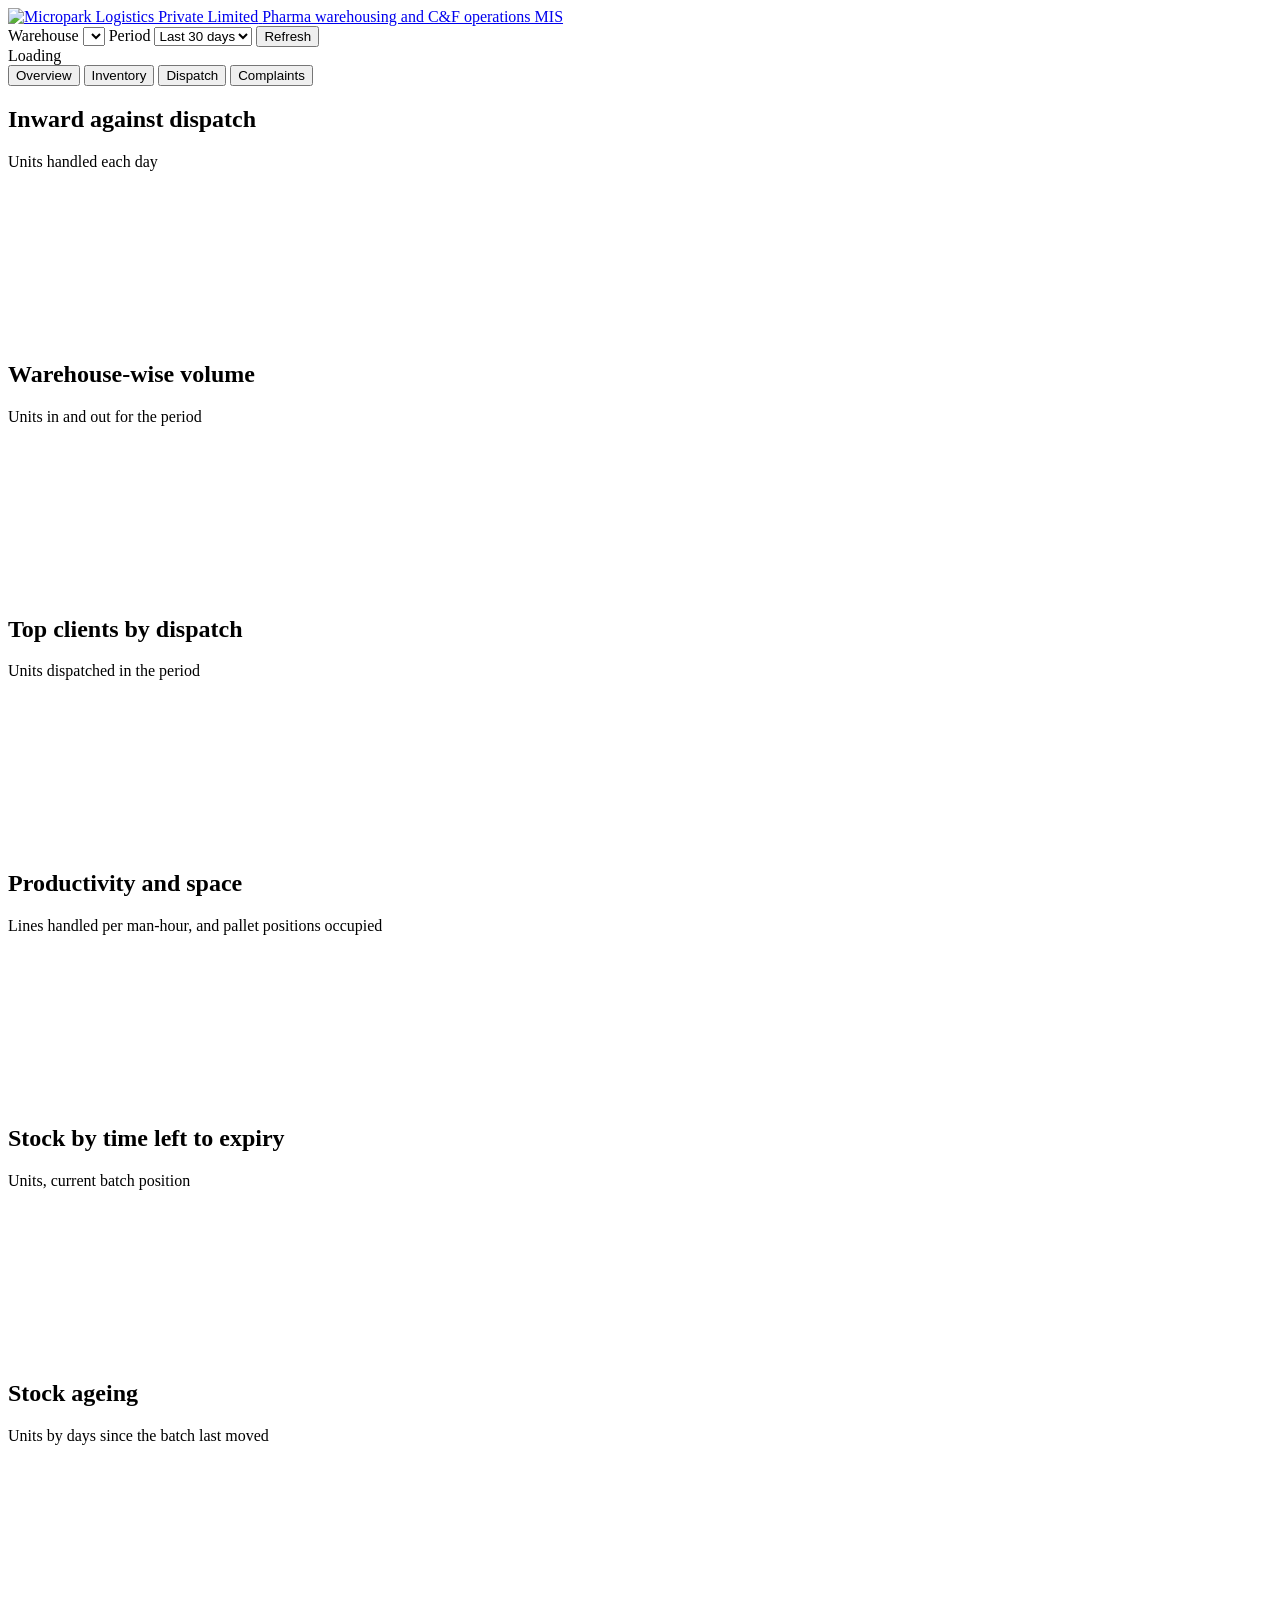
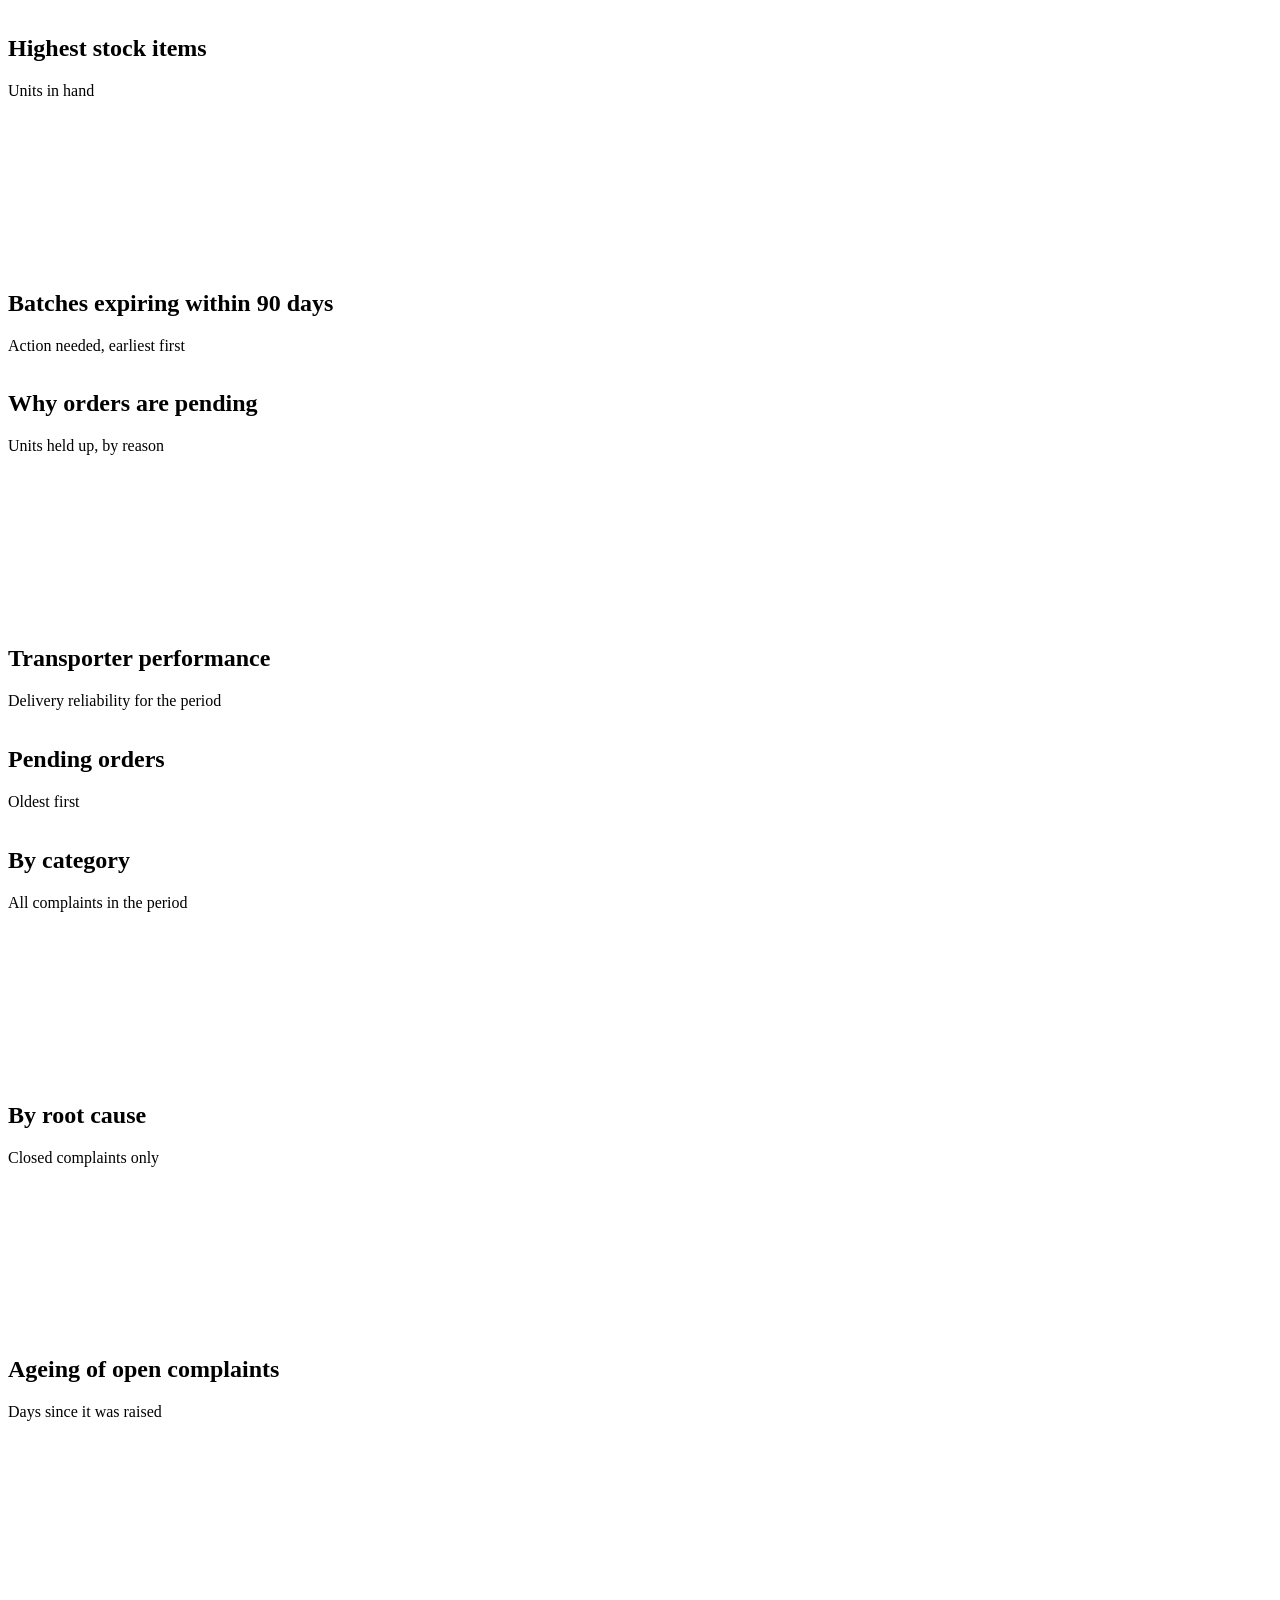
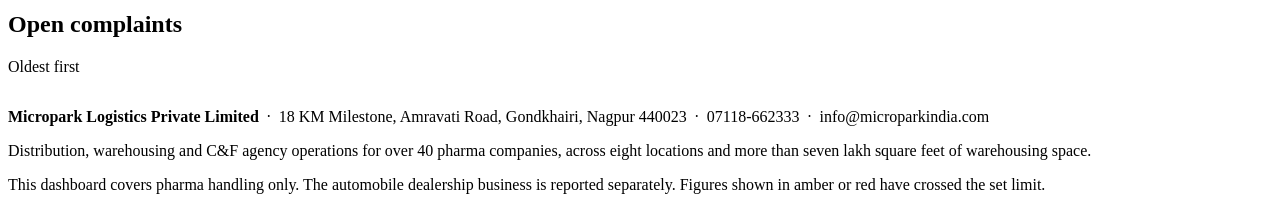
==== app/templates/index.html @ dfddd4f0 "Add files via upload" ====
<!DOCTYPE html>
<html lang="en">
<head>
<meta charset="utf-8">
<meta name="viewport" content="width=device-width, initial-scale=1">
<meta name="theme-color" content="#10203c">
<title>Micropark Logistics - Pharma Operations MIS</title>
<link rel="preconnect" href="https://fonts.googleapis.com">
<link rel="preconnect" href="https://fonts.gstatic.com" crossorigin>
<link href="https://fonts.googleapis.com/css2?family=IBM+Plex+Sans:wght@400;500;600&display=swap" rel="stylesheet">
<link rel="stylesheet" href="/static/css/styles.css">
</head>
<body>

<header>
  <div class="head-inner">
    <a class="brand" href="/">
      <span class="logo-plate">
        <img id="logo-img" src="/logo" alt="Micropark Logistics Private Limited">
      </span>
      <span class="brand-sub">Pharma warehousing and C&amp;F operations MIS</span>
    </a>
    <div class="controls">
      <label for="warehouse">Warehouse</label>
      <select id="warehouse"></select>
      <label for="period">Period</label>
      <select id="period">
        <option value="7">Last 7 days</option>
        <option value="30" selected>Last 30 days</option>
        <option value="90">Last 90 days</option>
      </select>
      <button class="btn" id="refresh" type="button">Refresh</button>
    </div>
  </div>
</header>

<div class="meta-bar">
  <span class="chip" id="source-chip">Loading</span>
  <span id="updated"></span>
  <span id="today"></span>
</div>

<div class="wrap">

  <nav class="tabs" role="tablist">
    <button class="tab" role="tab" aria-selected="true" data-tab="overview">Overview</button>
    <button class="tab" role="tab" aria-selected="false" data-tab="inventory">Inventory</button>
    <button class="tab" role="tab" aria-selected="false" data-tab="dispatch">Dispatch</button>
    <button class="tab" role="tab" aria-selected="false" data-tab="complaints">Complaints</button>
  </nav>

  <div class="kpi-strip" id="kpis"></div>

  <!-- ---------------------------------------------------------- overview -->
  <section id="panel-overview">
    <div class="grid wide-left" style="margin-bottom:16px">
      <div class="panel">
        <h2>Inward against dispatch</h2>
        <p class="sub">Units handled each day</p>
        <div class="chart-box"><canvas id="ch-trend"></canvas></div>
      </div>
      <div class="panel">
        <h2>Warehouse-wise volume</h2>
        <p class="sub">Units in and out for the period</p>
        <div class="chart-box"><canvas id="ch-wh"></canvas></div>
      </div>
    </div>
    <div class="grid two">
      <div class="panel">
        <h2>Top clients by dispatch</h2>
        <p class="sub">Units dispatched in the period</p>
        <div class="chart-box tall"><canvas id="ch-clients"></canvas></div>
      </div>
      <div class="panel">
        <h2>Productivity and space</h2>
        <p class="sub">Lines handled per man-hour, and pallet positions occupied</p>
        <div class="chart-box tall"><canvas id="ch-prod"></canvas></div>
      </div>
    </div>
  </section>

  <!-- ---------------------------------------------------------- inventory -->
  <section id="panel-inventory" class="hidden">
    <div class="grid two" style="margin-bottom:16px">
      <div class="panel">
        <h2>Stock by time left to expiry</h2>
        <p class="sub">Units, current batch position</p>
        <div class="chart-box"><canvas id="ch-expiry"></canvas></div>
      </div>
      <div class="panel">
        <h2>Stock ageing</h2>
        <p class="sub">Units by days since the batch last moved</p>
        <div class="chart-box"><canvas id="ch-ageing"></canvas></div>
      </div>
    </div>
    <div class="grid two">
      <div class="panel">
        <h2>Highest stock items</h2>
        <p class="sub">Units in hand</p>
        <div class="chart-box tall"><canvas id="ch-stock"></canvas></div>
      </div>
      <div class="panel">
        <h2>Batches expiring within 90 days</h2>
        <p class="sub">Action needed, earliest first</p>
        <div class="table-scroll" style="max-height:320px;overflow-y:auto">
          <table id="tbl-expiry"></table>
        </div>
      </div>
    </div>
  </section>

  <!-- ---------------------------------------------------------- dispatch -->
  <section id="panel-dispatch" class="hidden">
    <div class="grid two" style="margin-bottom:16px">
      <div class="panel">
        <h2>Why orders are pending</h2>
        <p class="sub">Units held up, by reason</p>
        <div class="chart-box"><canvas id="ch-reasons"></canvas></div>
      </div>
      <div class="panel">
        <h2>Transporter performance</h2>
        <p class="sub">Delivery reliability for the period</p>
        <div class="table-scroll"><table id="tbl-transport"></table></div>
      </div>
    </div>
    <div class="panel">
      <h2>Pending orders</h2>
      <p class="sub">Oldest first</p>
      <div class="table-scroll" style="max-height:420px;overflow-y:auto">
        <table id="tbl-pending"></table>
      </div>
    </div>
  </section>

  <!-- ---------------------------------------------------------- complaints -->
  <section id="panel-complaints" class="hidden">
    <div class="kpi-strip" id="cmp-tiles" style="margin-bottom:16px"></div>
    <div class="grid three" style="margin-bottom:16px">
      <div class="panel">
        <h2>By category</h2>
        <p class="sub">All complaints in the period</p>
        <div class="chart-box short"><canvas id="ch-cmp-cat"></canvas></div>
      </div>
      <div class="panel">
        <h2>By root cause</h2>
        <p class="sub">Closed complaints only</p>
        <div class="chart-box short"><canvas id="ch-cmp-cause"></canvas></div>
      </div>
      <div class="panel">
        <h2>Ageing of open complaints</h2>
        <p class="sub">Days since it was raised</p>
        <div class="chart-box short"><canvas id="ch-cmp-age"></canvas></div>
      </div>
    </div>
    <div class="panel">
      <h2>Open complaints</h2>
      <p class="sub">Oldest first</p>
      <div class="table-scroll" style="max-height:380px;overflow-y:auto">
        <table id="tbl-cmp"></table>
      </div>
    </div>
  </section>

  <footer>
    <p><strong>Micropark Logistics Private Limited</strong> &nbsp;&middot;&nbsp;
      18 KM Milestone, Amravati Road, Gondkhairi, Nagpur 440023 &nbsp;&middot;&nbsp;
      07118-662333 &nbsp;&middot;&nbsp; info@microparkindia.com</p>
    <p>Distribution, warehousing and C&amp;F agency operations for over 40 pharma companies,
      across eight locations and more than seven lakh square feet of warehousing space.</p>
    <p>This dashboard covers pharma handling only. The automobile dealership business is
      reported separately. Figures shown in amber or red have crossed the set limit.</p>
  </footer>
</div>

<script src="/static/vendor/chart.umd.js"></script>
<script src="/static/js/app.js"></script>
</body>
</html>
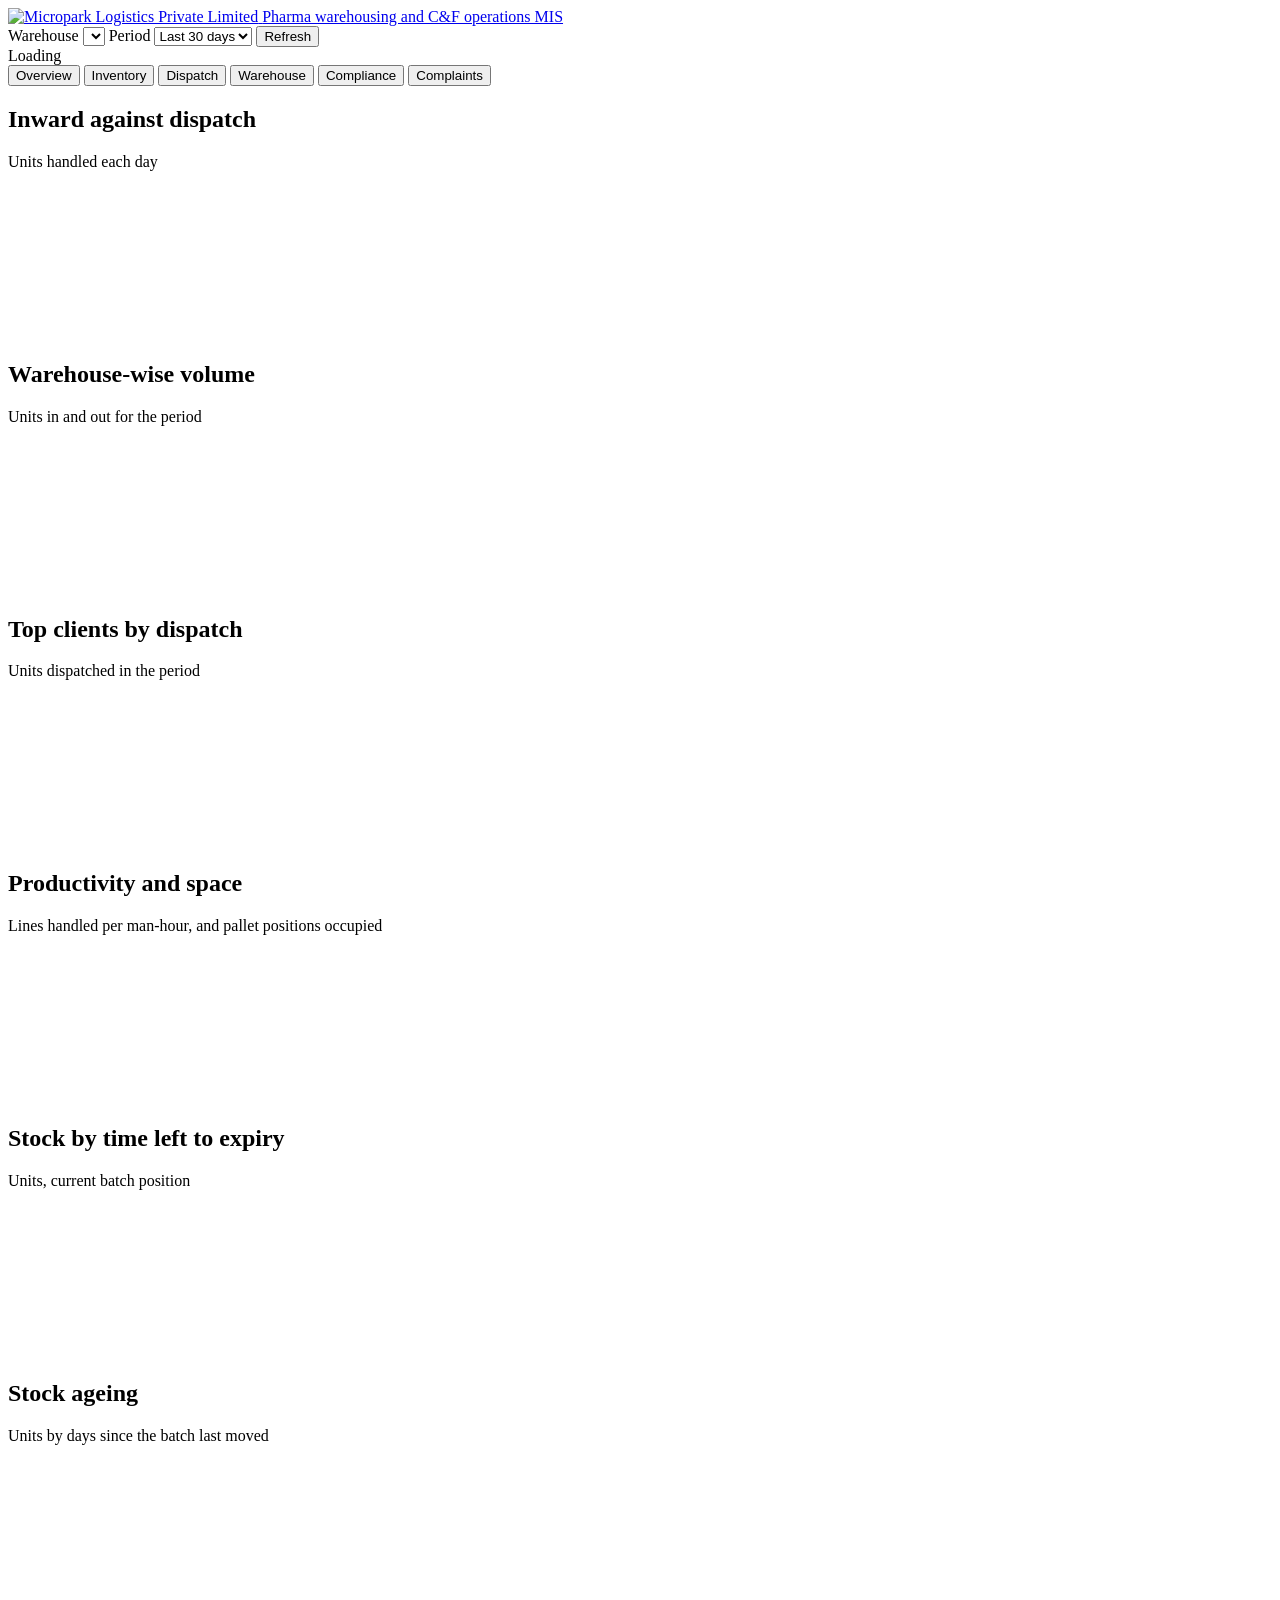
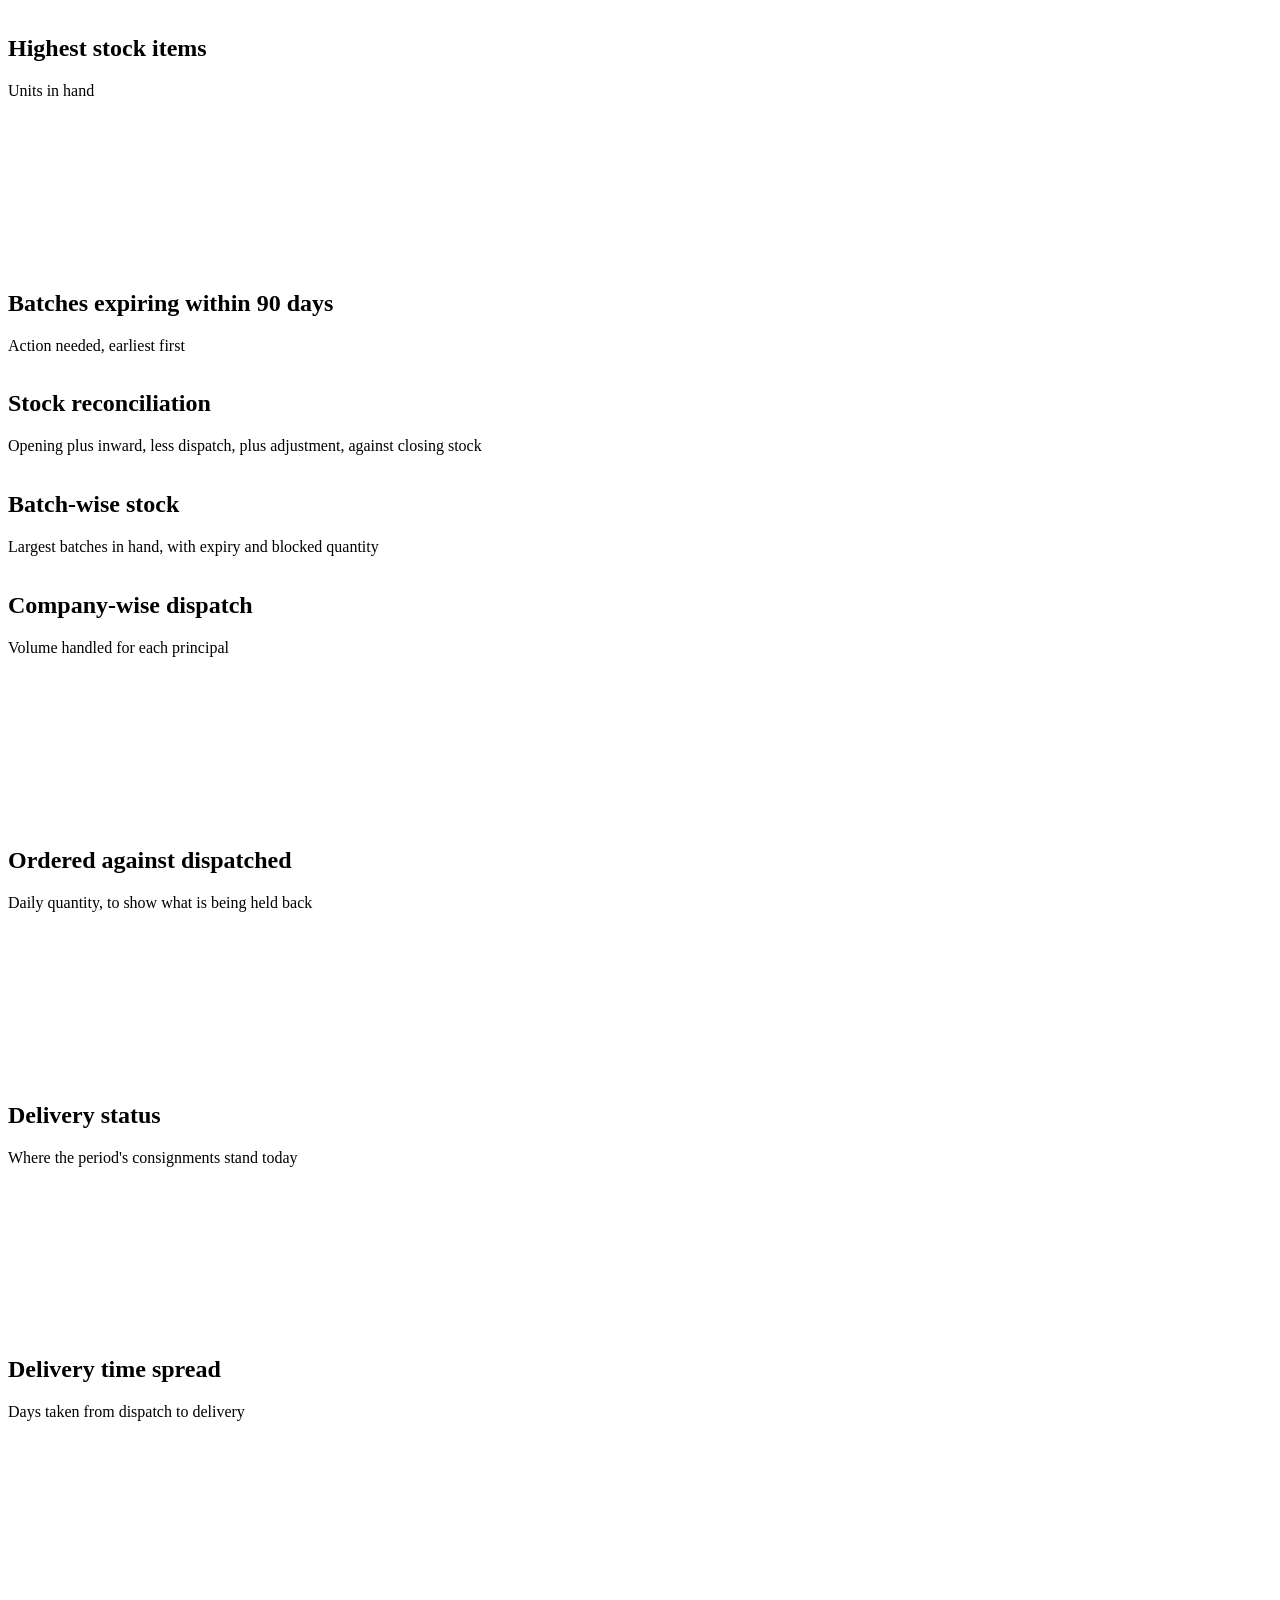
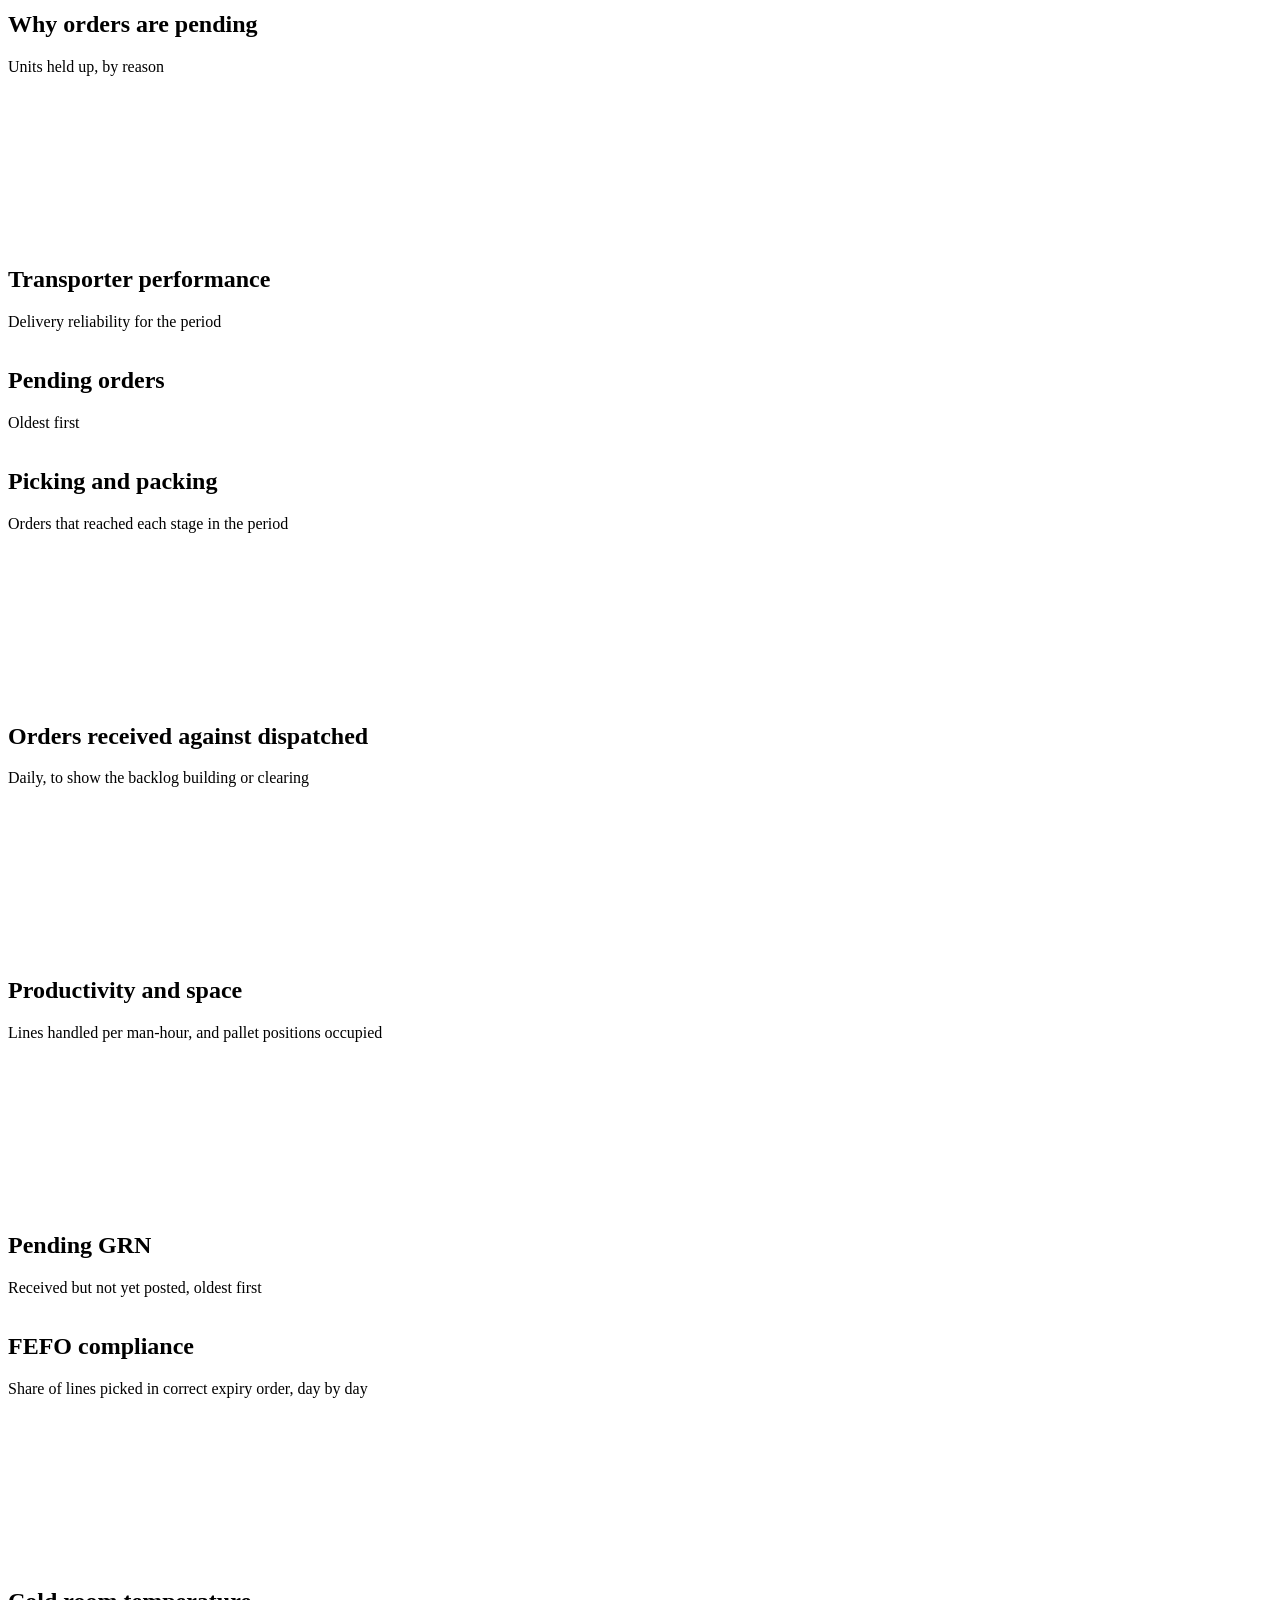
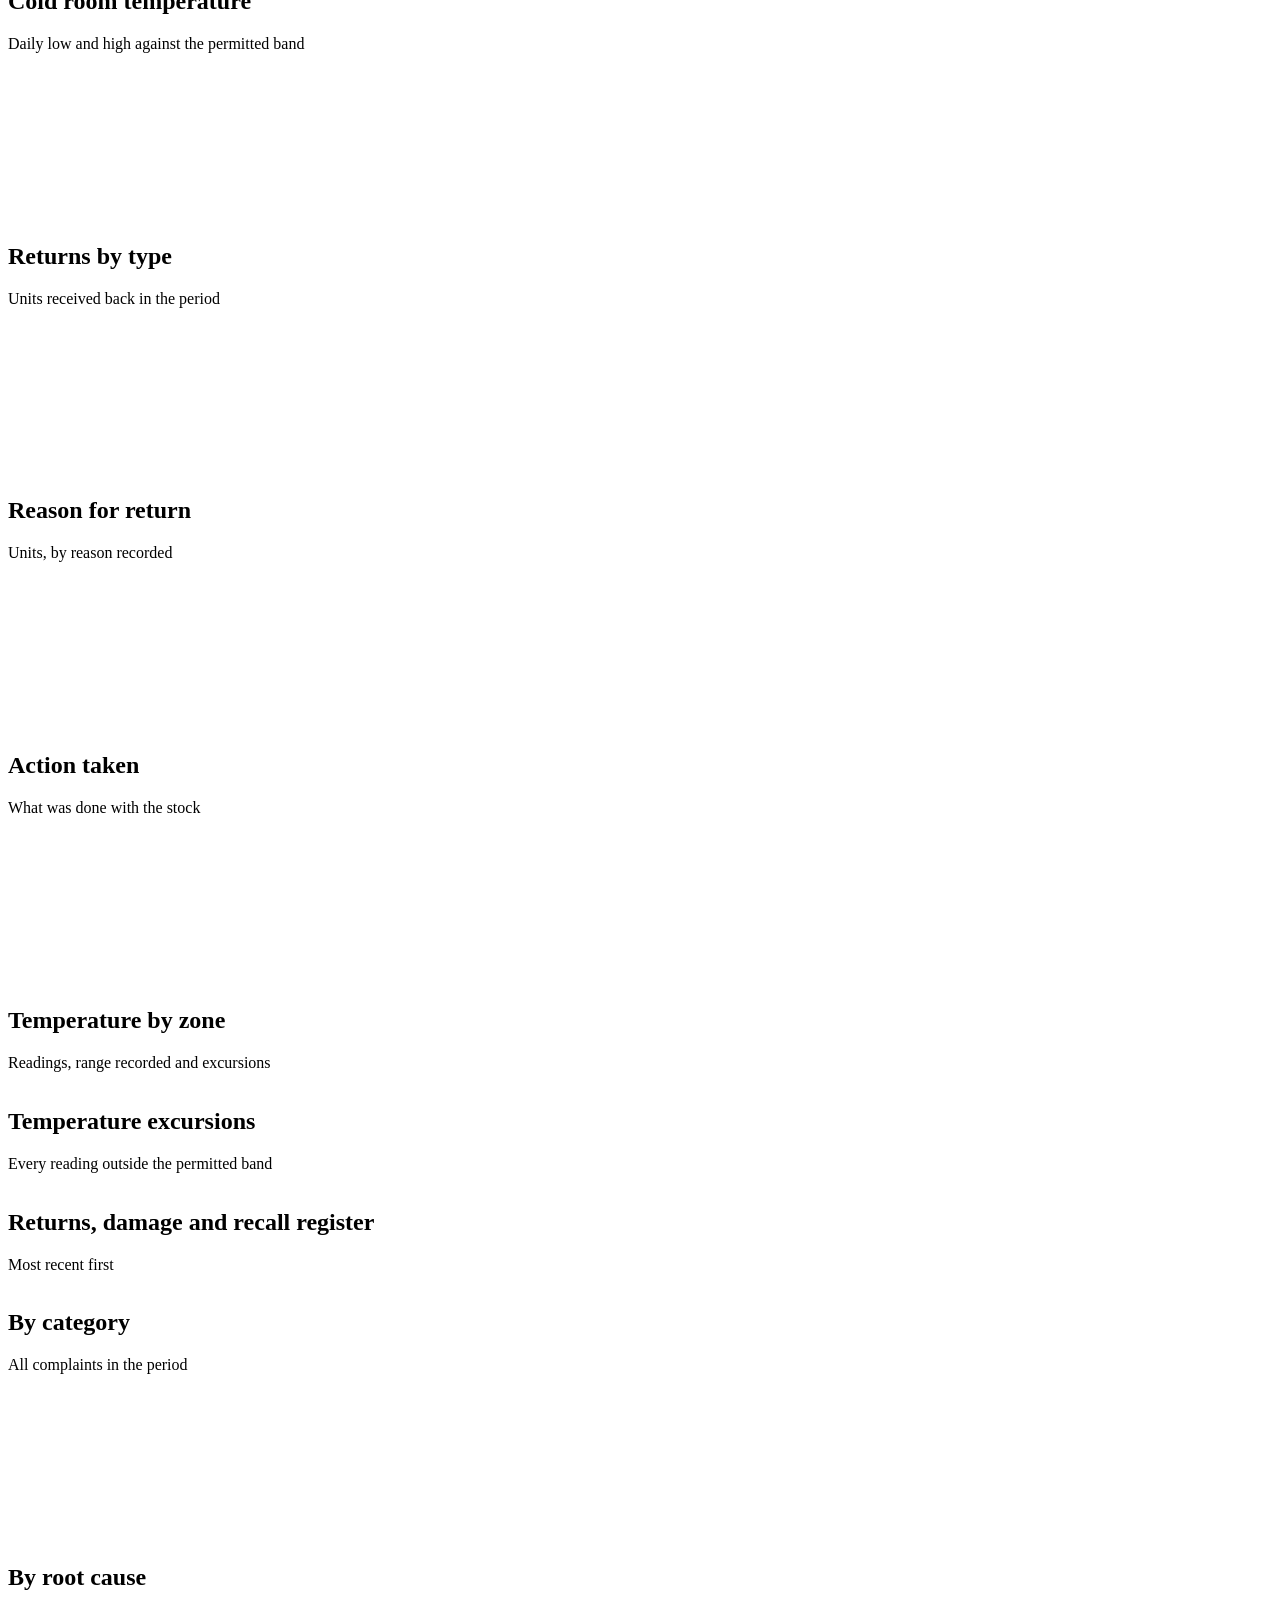
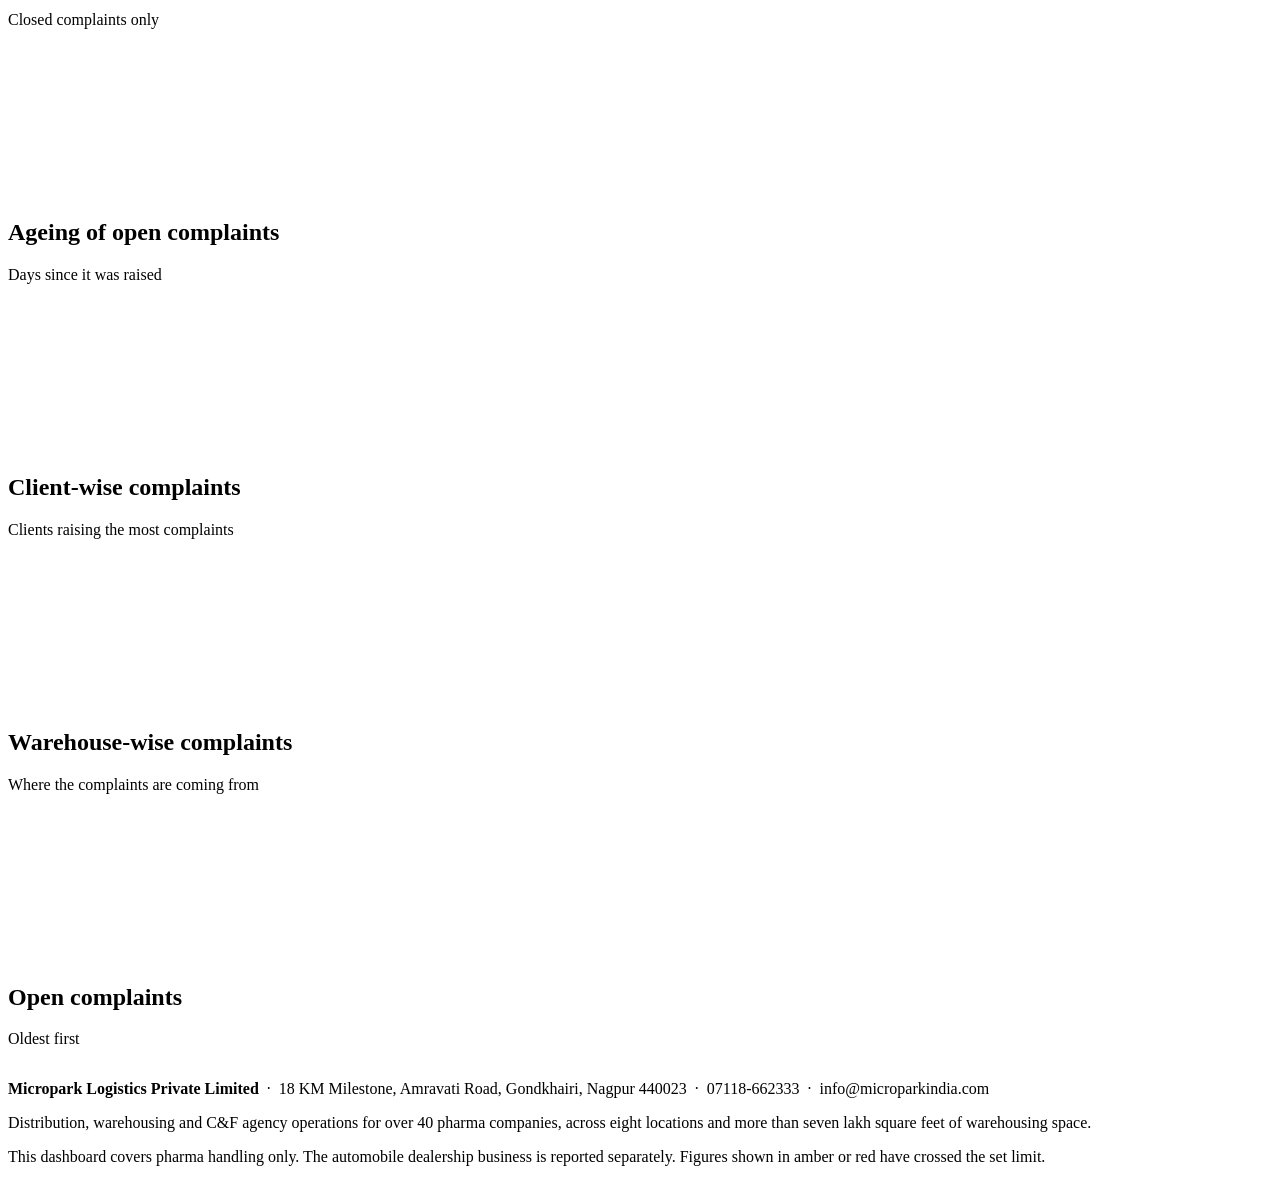
==== commit 9fa55acd: "Add files via upload" ====
--- a/app/templates/index.html
+++ b/app/templates/index.html
@@ -46,6 +46,8 @@
     <button class="tab" role="tab" aria-selected="true" data-tab="overview">Overview</button>
     <button class="tab" role="tab" aria-selected="false" data-tab="inventory">Inventory</button>
     <button class="tab" role="tab" aria-selected="false" data-tab="dispatch">Dispatch</button>
+    <button class="tab" role="tab" aria-selected="false" data-tab="warehouse">Warehouse</button>
+    <button class="tab" role="tab" aria-selected="false" data-tab="compliance">Compliance</button>
     <button class="tab" role="tab" aria-selected="false" data-tab="complaints">Complaints</button>
   </nav>
 
@@ -107,10 +109,46 @@
         </div>
       </div>
     </div>
+    <div class="panel" style="margin-top:16px">
+      <h2>Stock reconciliation</h2>
+      <p class="sub">Opening plus inward, less dispatch, plus adjustment, against closing stock</p>
+      <div class="table-scroll"><table id="tbl-recon"></table></div>
+    </div>
+    <div class="panel" style="margin-top:16px">
+      <h2>Batch-wise stock</h2>
+      <p class="sub">Largest batches in hand, with expiry and blocked quantity</p>
+      <div class="table-scroll" style="max-height:380px;overflow-y:auto">
+        <table id="tbl-batch"></table>
+      </div>
+    </div>
   </section>
 
   <!-- ---------------------------------------------------------- dispatch -->
   <section id="panel-dispatch" class="hidden">
+    <div class="grid two" style="margin-bottom:16px">
+      <div class="panel">
+        <h2>Company-wise dispatch</h2>
+        <p class="sub">Volume handled for each principal</p>
+        <div class="chart-box"><canvas id="ch-company"></canvas></div>
+      </div>
+      <div class="panel">
+        <h2>Ordered against dispatched</h2>
+        <p class="sub">Daily quantity, to show what is being held back</p>
+        <div class="chart-box"><canvas id="ch-ovd"></canvas></div>
+      </div>
+    </div>
+    <div class="grid two" style="margin-bottom:16px">
+      <div class="panel">
+        <h2>Delivery status</h2>
+        <p class="sub">Where the period's consignments stand today</p>
+        <div class="chart-box short"><canvas id="ch-delstatus"></canvas></div>
+      </div>
+      <div class="panel">
+        <h2>Delivery time spread</h2>
+        <p class="sub">Days taken from dispatch to delivery</p>
+        <div class="chart-box short"><canvas id="ch-tat"></canvas></div>
+      </div>
+    </div>
     <div class="grid two" style="margin-bottom:16px">
       <div class="panel">
         <h2>Why orders are pending</h2>
@@ -132,6 +170,92 @@
     </div>
   </section>
 
+  <!-- ---------------------------------------------------------- warehouse -->
+  <section id="panel-warehouse" class="hidden">
+    <div class="kpi-strip" id="pick-tiles" style="margin-bottom:16px"></div>
+    <div class="grid two" style="margin-bottom:16px">
+      <div class="panel">
+        <h2>Picking and packing</h2>
+        <p class="sub">Orders that reached each stage in the period</p>
+        <div class="chart-box"><canvas id="ch-picking"></canvas></div>
+      </div>
+      <div class="panel">
+        <h2>Orders received against dispatched</h2>
+        <p class="sub">Daily, to show the backlog building or clearing</p>
+        <div class="chart-box"><canvas id="ch-pickdaily"></canvas></div>
+      </div>
+    </div>
+    <div class="grid two">
+      <div class="panel">
+        <h2>Productivity and space</h2>
+        <p class="sub">Lines handled per man-hour, and pallet positions occupied</p>
+        <div class="chart-box tall"><canvas id="ch-prod2"></canvas></div>
+      </div>
+      <div class="panel">
+        <h2>Pending GRN</h2>
+        <p class="sub">Received but not yet posted, oldest first</p>
+        <div class="table-scroll" style="max-height:320px;overflow-y:auto">
+          <table id="tbl-grn"></table>
+        </div>
+      </div>
+    </div>
+  </section>
+
+  <!-- ---------------------------------------------------------- compliance -->
+  <section id="panel-compliance" class="hidden">
+    <div class="kpi-strip" id="comp-tiles" style="margin-bottom:16px"></div>
+    <div class="grid two" style="margin-bottom:16px">
+      <div class="panel">
+        <h2>FEFO compliance</h2>
+        <p class="sub">Share of lines picked in correct expiry order, day by day</p>
+        <div class="chart-box"><canvas id="ch-fefo"></canvas></div>
+      </div>
+      <div class="panel">
+        <h2>Cold room temperature</h2>
+        <p class="sub">Daily low and high against the permitted band</p>
+        <div class="chart-box"><canvas id="ch-temp"></canvas></div>
+      </div>
+    </div>
+    <div class="grid three" style="margin-bottom:16px">
+      <div class="panel">
+        <h2>Returns by type</h2>
+        <p class="sub">Units received back in the period</p>
+        <div class="chart-box short"><canvas id="ch-rettype"></canvas></div>
+      </div>
+      <div class="panel">
+        <h2>Reason for return</h2>
+        <p class="sub">Units, by reason recorded</p>
+        <div class="chart-box short"><canvas id="ch-retreason"></canvas></div>
+      </div>
+      <div class="panel">
+        <h2>Action taken</h2>
+        <p class="sub">What was done with the stock</p>
+        <div class="chart-box short"><canvas id="ch-retaction"></canvas></div>
+      </div>
+    </div>
+    <div class="grid two" style="margin-bottom:16px">
+      <div class="panel">
+        <h2>Temperature by zone</h2>
+        <p class="sub">Readings, range recorded and excursions</p>
+        <div class="table-scroll"><table id="tbl-zones"></table></div>
+      </div>
+      <div class="panel">
+        <h2>Temperature excursions</h2>
+        <p class="sub">Every reading outside the permitted band</p>
+        <div class="table-scroll" style="max-height:300px;overflow-y:auto">
+          <table id="tbl-excursion"></table>
+        </div>
+      </div>
+    </div>
+    <div class="panel">
+      <h2>Returns, damage and recall register</h2>
+      <p class="sub">Most recent first</p>
+      <div class="table-scroll" style="max-height:380px;overflow-y:auto">
+        <table id="tbl-returns"></table>
+      </div>
+    </div>
+  </section>
+
   <!-- ---------------------------------------------------------- complaints -->
   <section id="panel-complaints" class="hidden">
     <div class="kpi-strip" id="cmp-tiles" style="margin-bottom:16px"></div>
@@ -150,6 +274,18 @@
         <h2>Ageing of open complaints</h2>
         <p class="sub">Days since it was raised</p>
         <div class="chart-box short"><canvas id="ch-cmp-age"></canvas></div>
+      </div>
+    </div>
+    <div class="grid two" style="margin-bottom:16px">
+      <div class="panel">
+        <h2>Client-wise complaints</h2>
+        <p class="sub">Clients raising the most complaints</p>
+        <div class="chart-box"><canvas id="ch-cmp-client"></canvas></div>
+      </div>
+      <div class="panel">
+        <h2>Warehouse-wise complaints</h2>
+        <p class="sub">Where the complaints are coming from</p>
+        <div class="chart-box"><canvas id="ch-cmp-wh"></canvas></div>
       </div>
     </div>
     <div class="panel">
